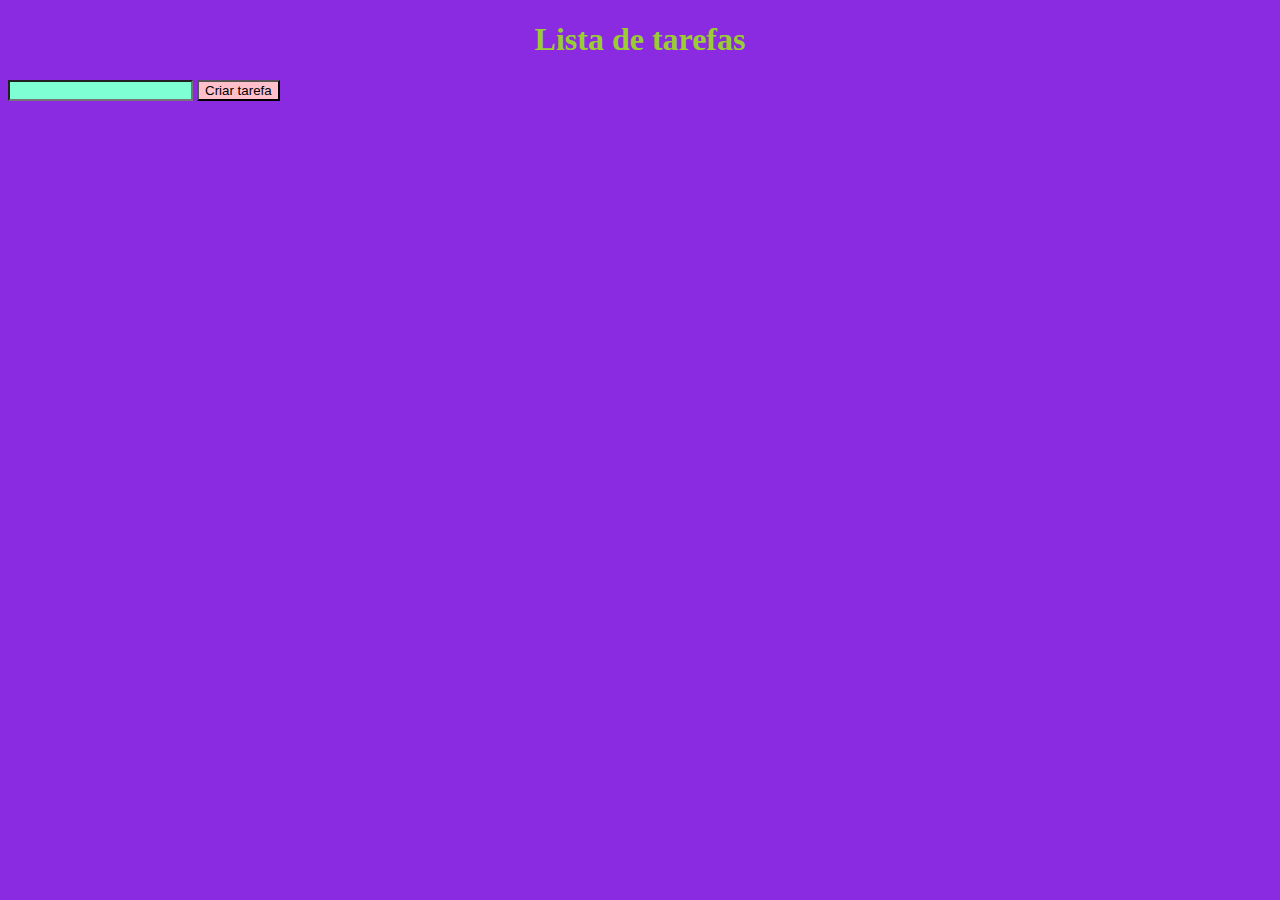
==== lista-de-tarefas/index.html @ d919492e "subindo meu projeo JS" ====
<!DOCTYPE html>
<html lang="en">
<head>
    <meta charset="UTF-8">
    <meta http-equiv="X-UA-Compatible" content="IE=edge">
    <meta name="viewport" content="width=device-width, initial-scale=1.0">
    <link rel="stylesheet"  href="style.css"/>
    <title>Lista de tarefas</title>
</head>
<body>
    <h1 class="header-menu">Lista de tarefas</h1>
    <input class="to-do-list" type="text" id="nome-tarefa" />
    <button class="button" onclick="adicionarTarefa()">
        Criar tarefa
    </button>
    <div id="lista-tarefas"> </div>
    <script src="./index.js"></script>
</body>
</html>
---- lista-de-tarefas/style.css ----
body {
    background-color: blueviolet;
}

.header-menu{
    text-align: center;
    color: yellowgreen;
}

.button{
    background-color:pink;
}

.to-do-list{
    background-color: aquamarine;
}
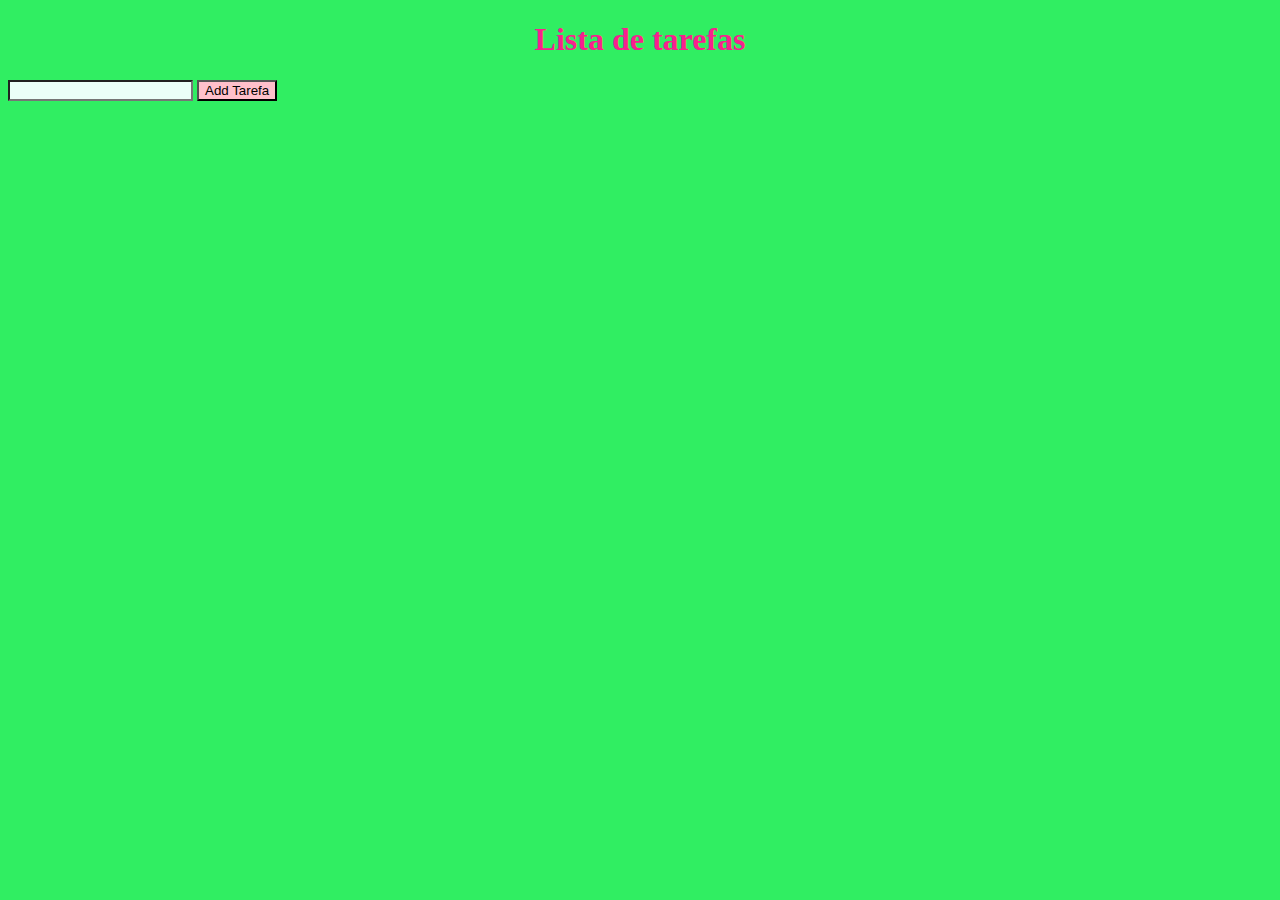
==== commit c17fc3a7: "atualizando projeto Js" ====
--- a/lista-de-tarefas/index.html
+++ b/lista-de-tarefas/index.html
@@ -5,13 +5,13 @@
     <meta http-equiv="X-UA-Compatible" content="IE=edge">
     <meta name="viewport" content="width=device-width, initial-scale=1.0">
     <link rel="stylesheet"  href="style.css"/>
-    <title>Lista de tarefas</title>
+    <title>lista de Tarefas</title>
 </head>
 <body>
     <h1 class="header-menu">Lista de tarefas</h1>
     <input class="to-do-list" type="text" id="nome-tarefa" />
     <button class="button" onclick="adicionarTarefa()">
-        Criar tarefa
+        Add Tarefa
     </button>
     <div id="lista-tarefas"> </div>
     <script src="./index.js"></script>
--- a/lista-de-tarefas/style.css
+++ b/lista-de-tarefas/style.css
@@ -1,10 +1,10 @@
 body {
-    background-color: blueviolet;
+    background-color: #30ee62;
 }
 
 .header-menu{
     text-align: center;
-    color: yellowgreen;
+    color: #f8208e;
 }
 
 .button{
@@ -12,5 +12,5 @@
 }
 
 .to-do-list{
-    background-color: aquamarine;
+    background-color: #ebfff8;
 }